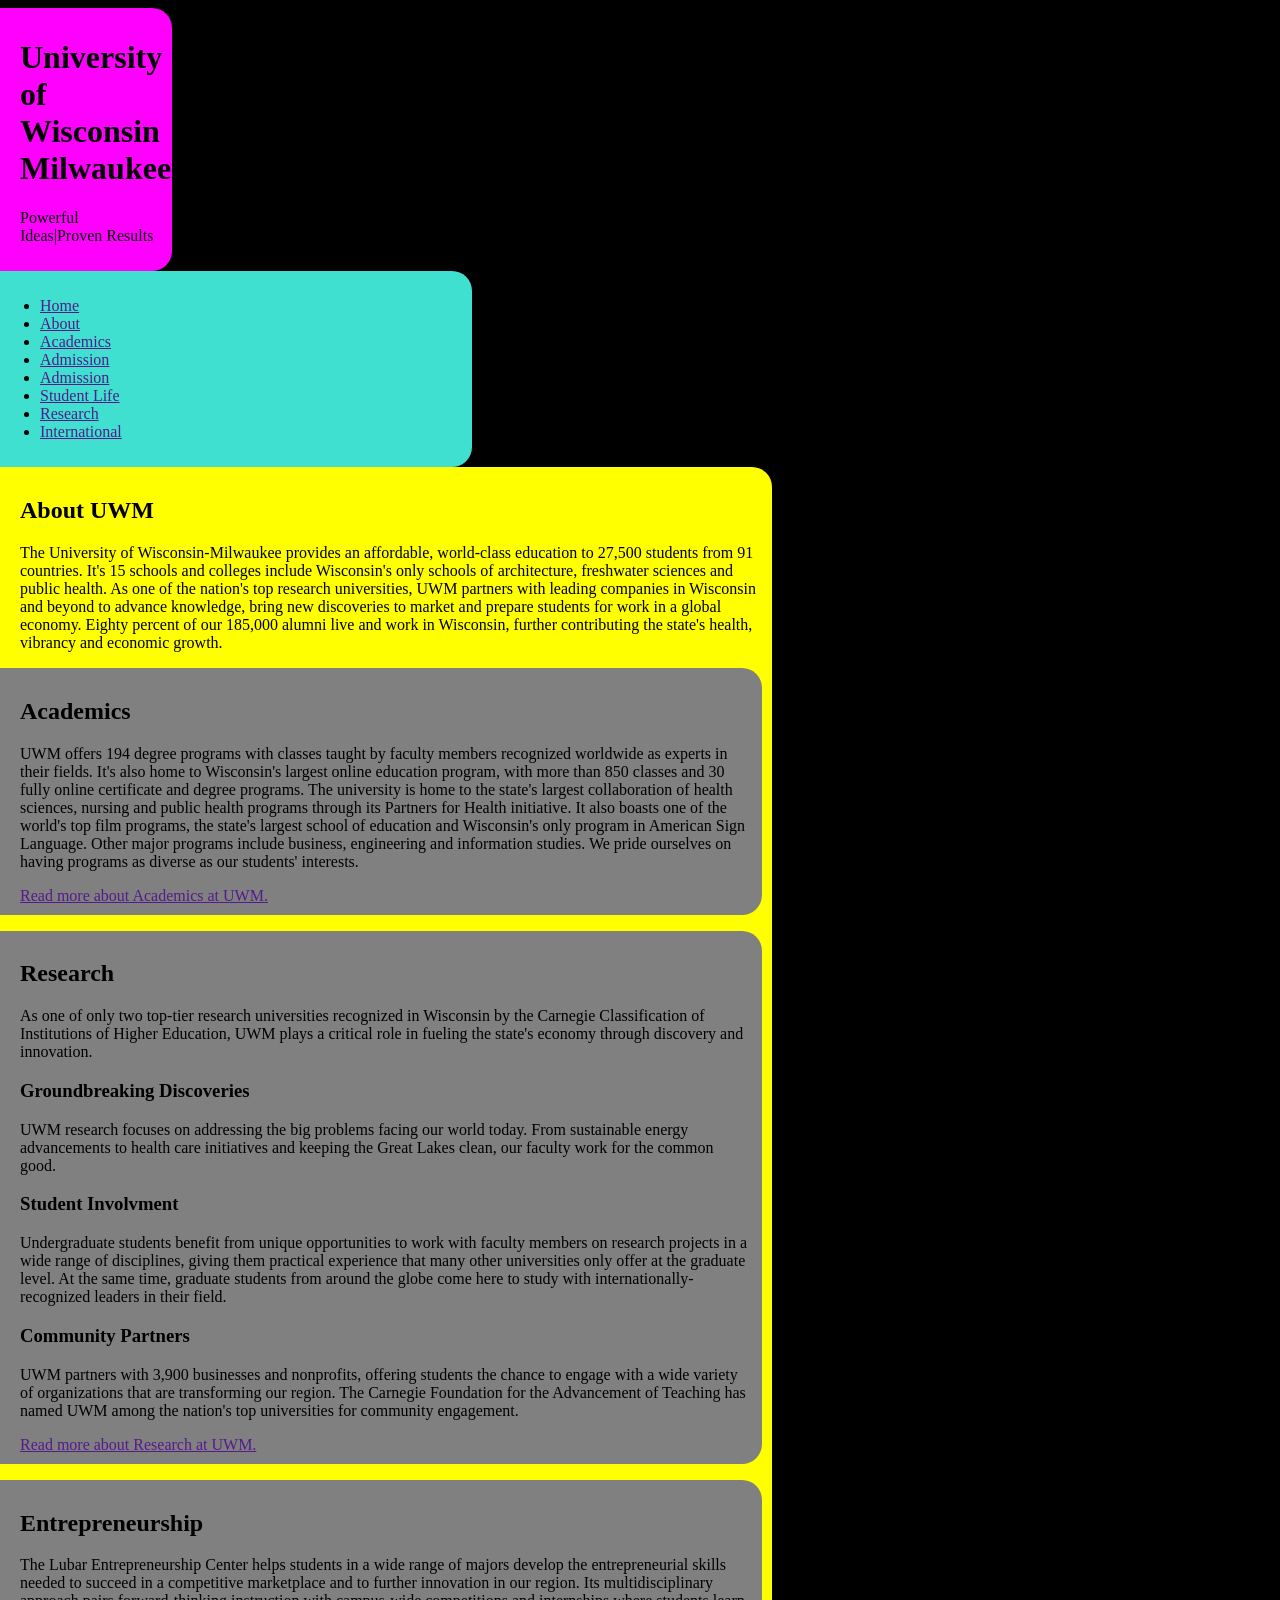
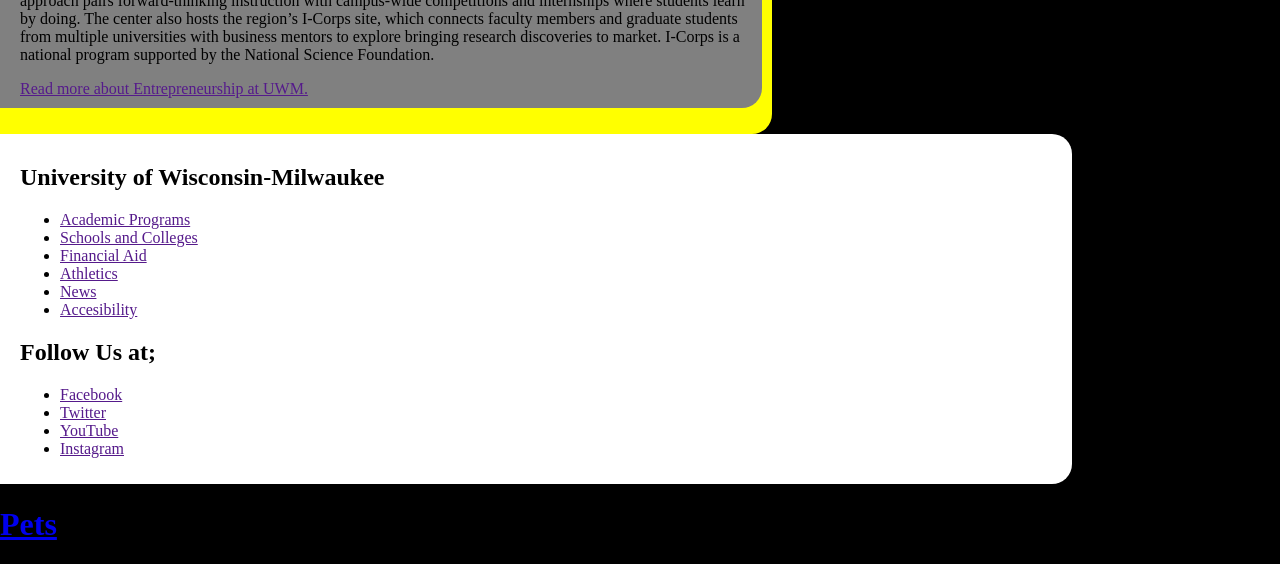
==== uwm.html @ 1b55057a "done-zo" ====
<!DOCTYPE html>
<html lang="en">
<head>
    <meta character="UTF-8">
    <meta name="viewport" content="width=decive-width, initial-scale=1.0">
    <title>HTML-Exercise-6</title>
    <link href="styles.css" rel="stylesheet" type="text/css">
</head>

<body>
    <header class="header">
        <h1>University of Wisconsin Milwaukee</h1>

        <p>Powerful Ideas|Proven Results</p>
    </header>

    <nav class="navigation">
        <ul>
            <li>
                <a href="">Home</a>
            </li>

            <li>
                <a href="">About</a>
            </li>

            <li>
                <a href="">Academics</a>
            </li>

            <li>
                <a href="">Admission</a>
            </li>

            <li>
                <a href="">Admission</a>
            </li>

            <li>
                <a href="">Student Life</a>
            </li>

            <li>
                <a href="">Research</a>
            </li>

            <li>
                <a href="">International</a>
            </li>
        </ul>
    </nav>
<main>
    <article>
        <section class="section">
            <h2>About UWM</h2>
            <p>
                The University of Wisconsin-Milwaukee provides an affordable, world-class education to 27,500 students from 91 countries. It's 15 schools and colleges include Wisconsin's only schools of architecture, freshwater sciences and public health. As one of the nation's top research universities, UWM partners with leading companies in Wisconsin and beyond to advance knowledge, bring new discoveries to market and prepare students for work in a global economy. Eighty percent of our 185,000 alumni live and work in Wisconsin, further contributing the state's health, vibrancy and economic growth.
            </p>

            <ul class="about-list">
                <h2>Academics</h2>
                    <p>
                        UWM offers 194 degree programs with classes taught by faculty members recognized worldwide as experts in their fields. It's also home to Wisconsin's largest online education program, with more than 850 classes and 30 fully online certificate and degree programs. The university is home to the state's largest collaboration of health sciences, nursing and public health programs through its Partners for Health initiative. It also boasts one of the world's top film programs, the state's largest school of education and Wisconsin's only program in American Sign Language. Other major programs include business, engineering and information studies. We pride ourselves on having programs as diverse as our students' interests.
                    </p>

                    <a href="">Read more about Academics at UWM.</a>
            </ul>

            <ul class="about-list">
                <h2>Research</h2>
                    <p>
                        As one of only two top-tier research universities recognized in Wisconsin by the Carnegie Classification of Institutions of Higher Education, UWM plays a critical role in fueling the state's economy through discovery and innovation.
                    </p>
            
                <h3>Groundbreaking Discoveries</h3>
                    <p>
                        UWM research focuses on addressing the big problems facing our world today. From sustainable energy advancements to health care initiatives and keeping the Great Lakes clean, our faculty work for the common good.
                    </p>
                <h3>Student Involvment</h3>
                    <p>
                        Undergraduate students benefit from unique opportunities to work with faculty members on research projects in a wide range of disciplines, giving them practical experience that many other universities only offer at the graduate level. At the same time, graduate students from around the globe come here to study with internationally-recognized leaders in their field.
                    </p>
                <h3>Community Partners</h3>
                    <p>
                        UWM partners with 3,900 businesses and nonprofits, offering students the chance to engage with a wide variety of organizations that are transforming our region. The Carnegie Foundation for the Advancement of Teaching has named UWM among the nation's top universities for community engagement.
                    </p>
                    <a href="">Read more about Research at UWM.</a>
            </ul>

            <ul class="about-list">
                <h2>Entrepreneurship</h2>
                <p>
                    The Lubar Entrepreneurship Center helps students in a wide range of majors develop the entrepreneurial skills needed to succeed in a competitive marketplace and to further innovation in our region. Its multidisciplinary approach pairs forward-thinking instruction with campus-wide competitions and internships where students learn by doing. The center also hosts the region’s I-Corps site, which connects faculty members and graduate students from multiple universities with business mentors to explore bringing research discoveries to market. I-Corps is a national program supported by the National Science Foundation.
                </p>
                <a href="">Read more about Entrepreneurship at UWM.</a>
            </ul>
        </section>
    </article>
</main>

    <footer class="footer">
        <aside>
            <h2>University of Wisconsin-Milwaukee</h2>
            <ul>
                <li>
                    <a href="">Academic Programs</a>
                </li>

                <li>
                    <a href="">Schools and Colleges</a>
                </li>

                <li>
                    <a href="">Financial Aid</a>
                </li>

                <li>
                    <a href="">Athletics</a>
                </li>

                <li>
                    <a href="">News</a>
                </li>

                <li>
                    <a href="">Accesibility</a>
                </li>
            </ul>
        </aside>
    
        <h2>Follow Us at;</h2>
        <ul>
            <li>
                <a href="">Facebook</a>
            </li>

            <li>
                <a href="">Twitter</a>
            </li>

            <li>
                <a href="">YouTube</a>
            </li>

            <li>
                <a href="">Instagram</a>
            </li>
        </ul>
    </footer>

    <h1>
        <a href="index.html">Pets</a>
    </h1>
</body>
</html>
---- styles.css ----
body{
margin-left: 0px;  
background-color: black;
}

.header{
background-color: magenta;   
border-top-right-radius: 20px;
border-bottom-right-radius: 20px;
padding: 10px;
padding-left: 20px;
margin-right: 1100px;  
}

.navigation{
background-color: turquoise;   
border-top-right-radius: 20px;
border-bottom-right-radius: 20px;
padding: 10px;
padding-left: 0px;
margin-right: 800px;
}

.section{
background-color: yellow;   
border-top-right-radius: 20px;
border-bottom-right-radius: 20px;
padding: 10px;
padding-left: 20px;
margin-right: 500px;
}

.footer{
background-color: white; 
border-top-right-radius: 20px;
border-bottom-right-radius: 20px;
padding: 10px;
padding-left: 20px;
margin-right: 200px;   
}

.about-list{
background-color: grey;
list-style-type: none;    
padding: 10px;
padding-left: 20px;
margin-left: -20px;
border-top-right-radius: 20px;
border-bottom-right-radius: 20px;
}
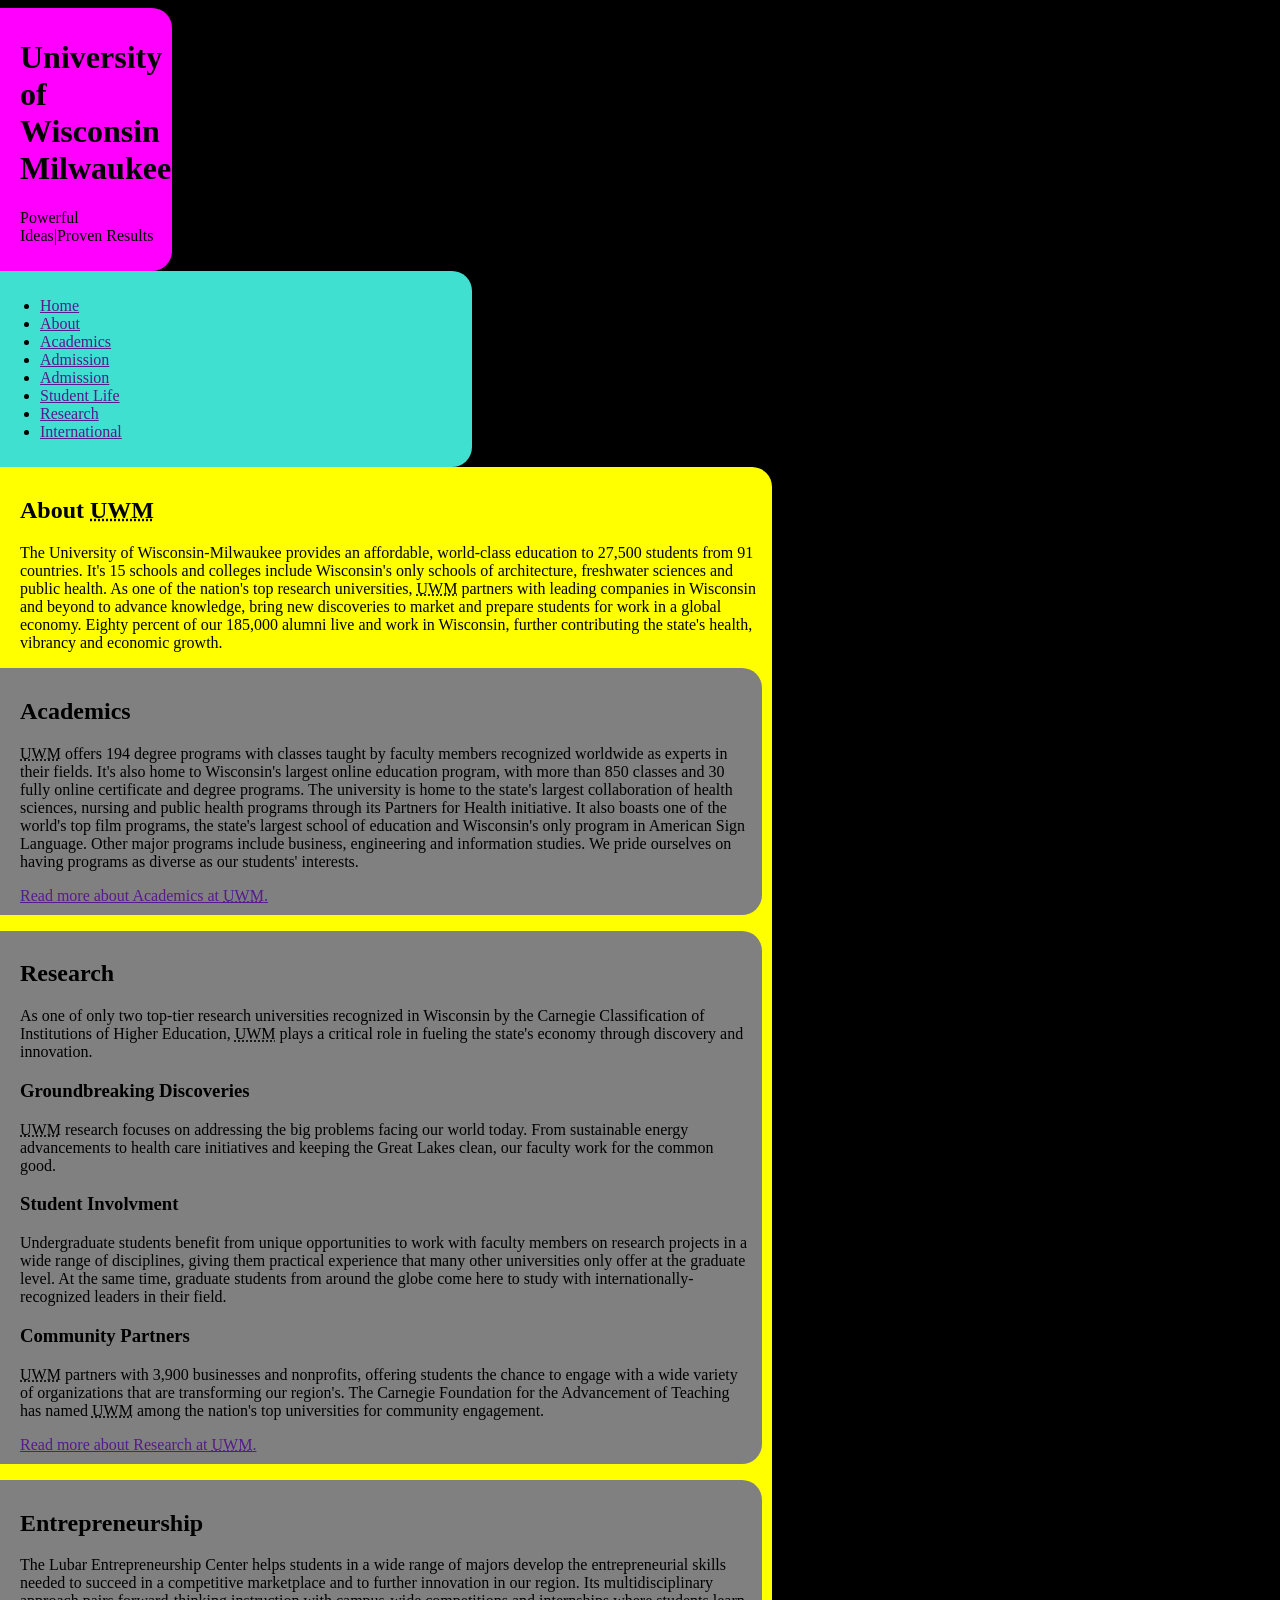
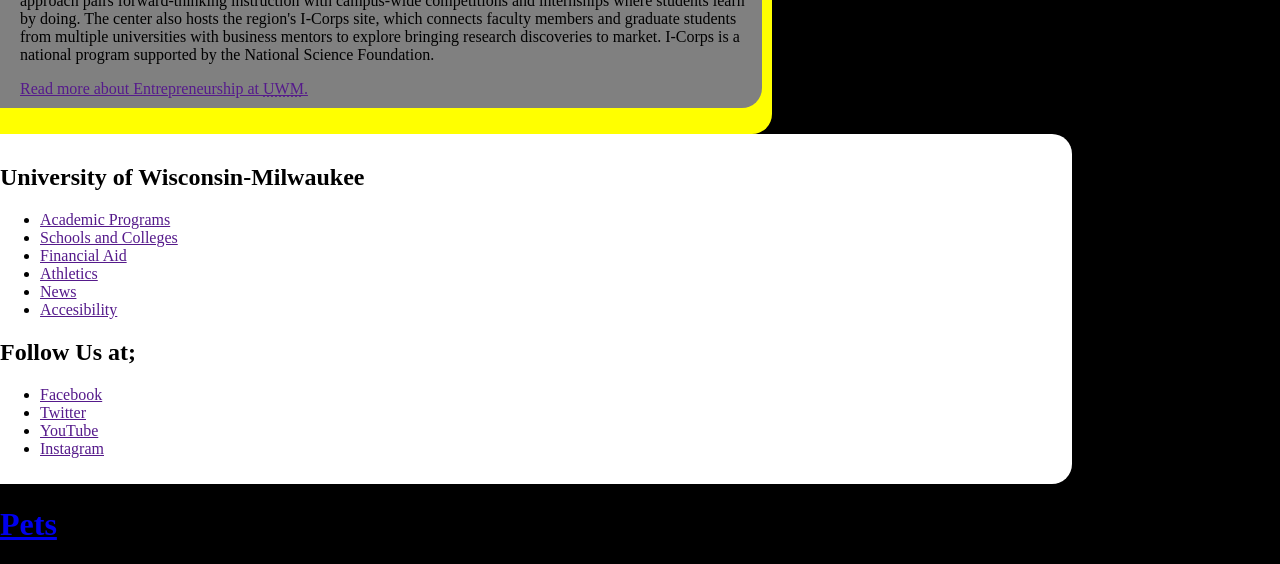
==== commit af3ceb2a: "now has abbriviations" ====
--- a/uwm.html
+++ b/uwm.html
@@ -52,29 +52,29 @@
 <main>
     <article>
         <section class="section">
-            <h2>About UWM</h2>
+            <h2>About <abbr title="University of Wisconsin-Milwaukee">UWM</abbr></h2>
             <p>
-                The University of Wisconsin-Milwaukee provides an affordable, world-class education to 27,500 students from 91 countries. It's 15 schools and colleges include Wisconsin's only schools of architecture, freshwater sciences and public health. As one of the nation's top research universities, UWM partners with leading companies in Wisconsin and beyond to advance knowledge, bring new discoveries to market and prepare students for work in a global economy. Eighty percent of our 185,000 alumni live and work in Wisconsin, further contributing the state's health, vibrancy and economic growth.
+                The University of Wisconsin-Milwaukee provides an affordable, world-class education to 27,500 students from 91 countries. It's 15 schools and colleges include Wisconsin's only schools of architecture, freshwater sciences and public health. As one of the nation's top research universities, <abbr title="University of Wisconsin-Milwaukee">UWM</abbr> partners with leading companies in Wisconsin and beyond to advance knowledge, bring new discoveries to market and prepare students for work in a global economy. Eighty percent of our 185,000 alumni live and work in Wisconsin, further contributing the state's health, vibrancy and economic growth.
             </p>
 
             <ul class="about-list">
                 <h2>Academics</h2>
                     <p>
-                        UWM offers 194 degree programs with classes taught by faculty members recognized worldwide as experts in their fields. It's also home to Wisconsin's largest online education program, with more than 850 classes and 30 fully online certificate and degree programs. The university is home to the state's largest collaboration of health sciences, nursing and public health programs through its Partners for Health initiative. It also boasts one of the world's top film programs, the state's largest school of education and Wisconsin's only program in American Sign Language. Other major programs include business, engineering and information studies. We pride ourselves on having programs as diverse as our students' interests.
+                         <abbr title="University of Wisconsin-Milwaukee">UWM</abbr> offers 194 degree programs with classes taught by faculty members recognized worldwide as experts in their fields. It's also home to Wisconsin's largest online education program, with more than 850 classes and 30 fully online certificate and degree programs. The university is home to the state's largest collaboration of health sciences, nursing and public health programs through its Partners for Health initiative. It also boasts one of the world's top film programs, the state's largest school of education and Wisconsin's only program in American Sign Language. Other major programs include business, engineering and information studies. We pride ourselves on having programs as diverse as our students' interests.
                     </p>
 
-                    <a href="">Read more about Academics at UWM.</a>
+                    <a href="">Read more about Academics at  <abbr title="University of Wisconsin-Milwaukee">UWM</abbr>.</a>
             </ul>
 
             <ul class="about-list">
                 <h2>Research</h2>
                     <p>
-                        As one of only two top-tier research universities recognized in Wisconsin by the Carnegie Classification of Institutions of Higher Education, UWM plays a critical role in fueling the state's economy through discovery and innovation.
+                        As one of only two top-tier research universities recognized in Wisconsin by the Carnegie Classification of Institutions of Higher Education,  <abbr title="University of Wisconsin-Milwaukee">UWM</abbr> plays a critical role in fueling the state's economy through discovery and innovation.
                     </p>
             
                 <h3>Groundbreaking Discoveries</h3>
                     <p>
-                        UWM research focuses on addressing the big problems facing our world today. From sustainable energy advancements to health care initiatives and keeping the Great Lakes clean, our faculty work for the common good.
+                         <abbr title="University of Wisconsin-Milwaukee">UWM</abbr> research focuses on addressing the big problems facing our world today. From sustainable energy advancements to health care initiatives and keeping the Great Lakes clean, our faculty work for the common good.
                     </p>
                 <h3>Student Involvment</h3>
                     <p>
@@ -82,17 +82,17 @@
                     </p>
                 <h3>Community Partners</h3>
                     <p>
-                        UWM partners with 3,900 businesses and nonprofits, offering students the chance to engage with a wide variety of organizations that are transforming our region. The Carnegie Foundation for the Advancement of Teaching has named UWM among the nation's top universities for community engagement.
+                         <abbr title="University of Wisconsin-Milwaukee">UWM</abbr> partners with 3,900 businesses and nonprofits, offering students the chance to engage with a wide variety of organizations that are transforming our region's. The Carnegie Foundation for the Advancement of Teaching has named  <abbr title="University of Wisconsin-Milwaukee">UWM</abbr> among the nation's top universities for community engagement.
                     </p>
-                    <a href="">Read more about Research at UWM.</a>
+                    <a href="">Read more about Research at  <abbr title="University of Wisconsin-Milwaukee">UWM</abbr>.</a>
             </ul>
 
             <ul class="about-list">
                 <h2>Entrepreneurship</h2>
                 <p>
-                    The Lubar Entrepreneurship Center helps students in a wide range of majors develop the entrepreneurial skills needed to succeed in a competitive marketplace and to further innovation in our region. Its multidisciplinary approach pairs forward-thinking instruction with campus-wide competitions and internships where students learn by doing. The center also hosts the region’s I-Corps site, which connects faculty members and graduate students from multiple universities with business mentors to explore bringing research discoveries to market. I-Corps is a national program supported by the National Science Foundation.
+                    The Lubar Entrepreneurship Center helps students in a wide range of majors develop the entrepreneurial skills needed to succeed in a competitive marketplace and to further innovation in our region. Its multidisciplinary approach pairs forward-thinking instruction with campus-wide competitions and internships where students learn by doing. The center also hosts the region's I-Corps site, which connects faculty members and graduate students from multiple universities with business mentors to explore bringing research discoveries to market. I-Corps is a national program supported by the National Science Foundation.
                 </p>
-                <a href="">Read more about Entrepreneurship at UWM.</a>
+                <a href="">Read more about Entrepreneurship at  <abbr title="University of Wisconsin-Milwaukee">UWM</abbr>.</a>
             </ul>
         </section>
     </article>
--- a/styles.css
+++ b/styles.css
@@ -35,7 +35,7 @@
 border-top-right-radius: 20px;
 border-bottom-right-radius: 20px;
 padding: 10px;
-padding-left: 20px;
+padding-left: 0px;
 margin-right: 200px;   
 }
 
